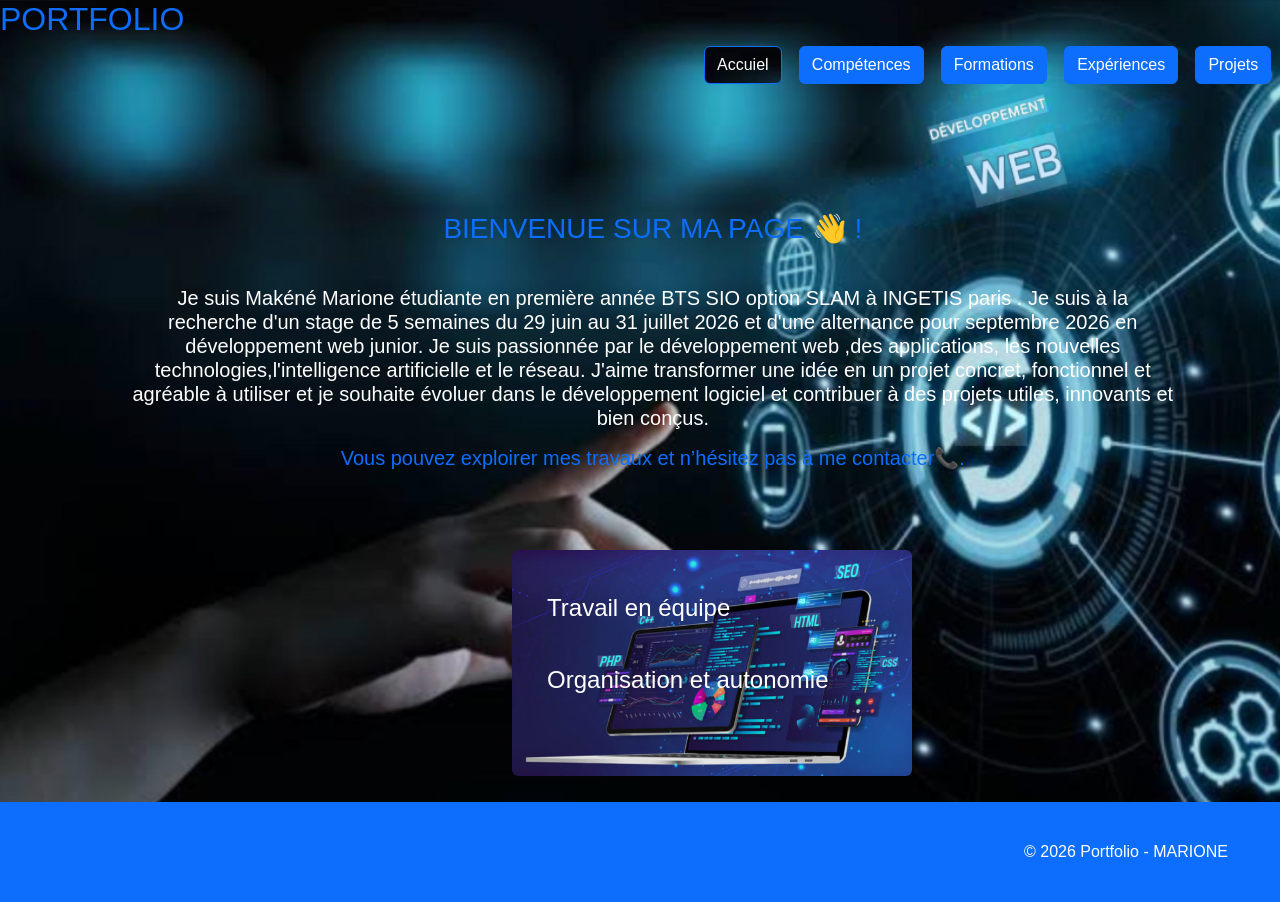
==== index.html @ 10b05110 "petite modification" ====
<!DOCTYPE html>
<html lang="en">
<head>
    <meta charset="UTF-8">
    <meta name="viewport" content="width=device-width, initial-scale=1.0">
    <link rel="stylesheet" href="bootstrap-5.3.8-dist/css/bootstrap.min.css">
    <link rel="stylesheet" href="portfolio.css">
    <title>accuiel</title>
</head>
<body>
   <header> 
   <h2 class="text-primary"> PORTFOLIO</h2>
</header>

   <nav >

   <a href="#"> <button type="button" class="btn btn-primary" style="background-image:url(image\ 1.png);">Accuiel</button></a>
<a href="compétences.html"><button type="button" class="btn btn-primary">Compétences</button></a>
<a href="formation.html"><button type="button" class="btn btn-primary">Formations</button></a>
<a href="expérience.html"><button type="button" class="btn btn-primary">Expériences</button></a>
<a href="projets.html"><button type="button" class="btn btn-primary">Projets</button></a>
<a href="contact.html"><button type="button" class="btn btn-primary">Contact</button></a>
<!--<li>
  <a href="#">  Accuiel</a>
</li>
<li>
  <a href="#">Formations</a>
</li>
<li>
  <a href="#"> Compétences</a>
</li>
<li>
  <a href="#">Expériences</a>
</li>
<li>
  <a href="#">Contact</a>
</li>-->
   </nav> 

   <main>

    <div class="row">
       <div class="col-md-1 text-center"></div>
    <div class="col-md-10 text-center">
      <div class="card-body">
        <h3 class="card-title text-primary text-center">BIENVENUE SUR MA PAGE &#128075 !</h3><br>
        <p class="card-text text-justify text-white"> <h5 class="text-justify text-white">Je suis Makéné Marione étudiante en première année BTS SIO option SLAM à INGETIS paris . 
            Je suis à la recherche d'un stage de 5 semaines du 29 juin au 31 juillet 2026 et d'une alternance pour septembre 2026 en développement web junior.
            Je suis passionnée par le développement web ,des applications, les nouvelles technologies,l'intelligence artificielle et le réseau.
             J'aime transformer une idée en un projet concret, fonctionnel et agréable à utiliser et
            je souhaite évoluer dans le développement logiciel et contribuer à des projets utiles, innovants et bien conçus.</h5>
         </p>
        <p class="card-text text-center"><h5 class="text-primary"> Vous pouvez exploirer mes travaux et n’hésitez pas à me contacter📞.</h5></p>
      </div>
    </div>
     <div class="col-md-1 text-center"></div>
    </div>

   </main>
   
   <aside>
   <div class="row">
    <div class="col-md-7">
   <div id="carouselExampleSlidesOnly" class="carousel slide" data-bs-ride="carousel">
  <div class="carousel-inner">
    <div class="carousel-item active">
      <img src="image8.png" class="d-block w-10 rounded" style="width: 400px;"style="height: 100px">
       <div class="card-img-overlay text-white">
    <h4 class="card-title">Travail en équipe</h4>
    <h4 class="card-title">Organisation  et autonomie</h4>
    </div>
    </div>
    <div class="carousel-item">
      <img src="image6.png" class="d-block w-10 rounded" style="width: 400px;">
      <div class="card-img-overlay text-white">
    <h4 class="card-title">Capacité d'apprentissage rapide</h4>
    <h4 class="card-title">Communication professionnelle</h4>
    </div>
    </div>
    <div class="carousel-item">
      <img src="image7.png" class="d-block w-10 rounded" style="width: 400px;">
      <div class="card-img-overlay text-white">
    <h4 class="card-title">Sens du travail</h4>
    <h4 class="card-title">Rigueur et responsable</h4>
    </div>
    </div>
  </div>
</div>
   </div>
   </div>
   </aside>


   <footer class="bg-primary">
      © 2026 Portfolio - MARIONE
   </footer>


<script src="bootstrap-5.3.8-dist/js/bootstrap.min.js">

    const myCarouselElement = document.querySelector('#myCarousel')

/*const carousel = new bootstrap.Carousel(myCarouselElement, {
  interval: 2000,
  touch: false
})
    const carousel = new bootstrap.Carousel('#myCarousel')*/

    const myCarousel = document.getElementById('myCarousel')

myCarousel.addEventListener('slide.bs.carousel', event => {
  
})
</script>
   
</body>
</html>
---- portfolio.css ----
nav{
    display: flex;
    margin-left: 55%;
    gap: 3%;
}

li{
    width: 30%;
    list-style: none;
}
h2{
    font-family: Arial, Helvetica, sans-serif;
}

main{
    margin-left: 2%;
    margin-top: 10%;
    
}


body{
background-image: url(image\ 1.png);
background-size: 1550px;
font-family: Arial, Helvetica, sans-serif;
}

aside{
    margin-top: 5%;
    margin-left: 40%;
    margin-bottom: 2%;
    
}

footer{
    height: 100px;
    padding-left: 80%;
    padding-top: 3%;
    color: white;
}

h4{
    margin:8%;
    margin-top: 10%;
}
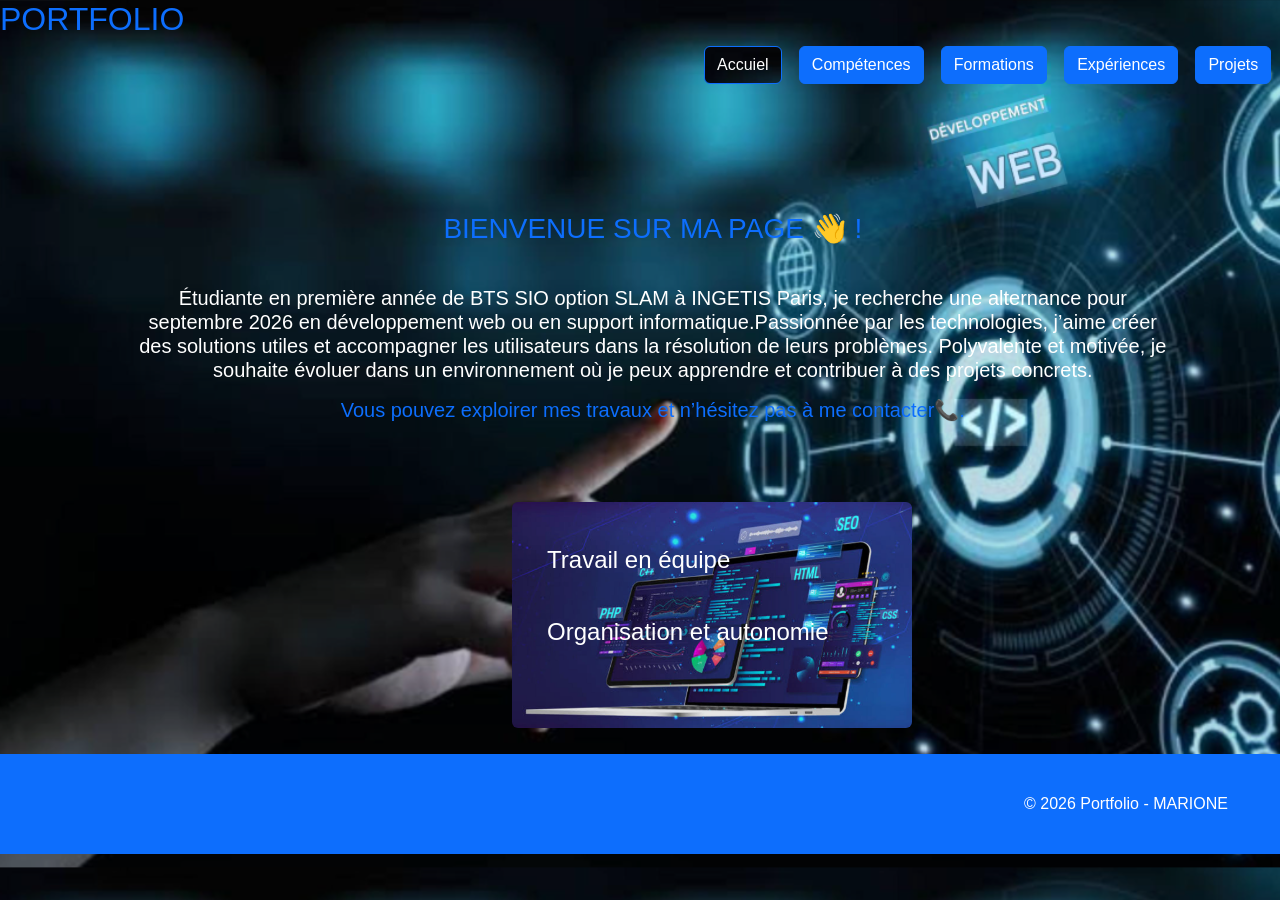
==== commit 5bb7a6e2: "petite modification du profil" ====
--- a/index.html
+++ b/index.html
@@ -44,11 +44,10 @@
     <div class="col-md-10 text-center">
       <div class="card-body">
         <h3 class="card-title text-primary text-center">BIENVENUE SUR MA PAGE &#128075 !</h3><br>
-        <p class="card-text text-justify text-white"> <h5 class="text-justify text-white">Je suis Makéné Marione étudiante en première année BTS SIO option SLAM à INGETIS paris . 
-            Je suis à la recherche d'un stage de 5 semaines du 29 juin au 31 juillet 2026 et d'une alternance pour septembre 2026 en développement web junior.
-            Je suis passionnée par le développement web ,des applications, les nouvelles technologies,l'intelligence artificielle et le réseau.
-             J'aime transformer une idée en un projet concret, fonctionnel et agréable à utiliser et
-            je souhaite évoluer dans le développement logiciel et contribuer à des projets utiles, innovants et bien conçus.</h5>
+        <p class="card-text text-justify text-white"> <h5 class="text-justify text-white">Étudiante en première année de BTS SIO option SLAM à INGETIS Paris, 
+          je recherche une alternance pour septembre 2026 en développement web ou en support informatique.Passionnée par les technologies, 
+          j’aime créer des solutions utiles et accompagner les utilisateurs dans la résolution de leurs problèmes. Polyvalente et motivée, 
+          je souhaite évoluer dans un environnement où je peux apprendre et contribuer à des projets concrets.</h5>
          </p>
         <p class="card-text text-center"><h5 class="text-primary"> Vous pouvez exploirer mes travaux et n’hésitez pas à me contacter📞.</h5></p>
       </div>
